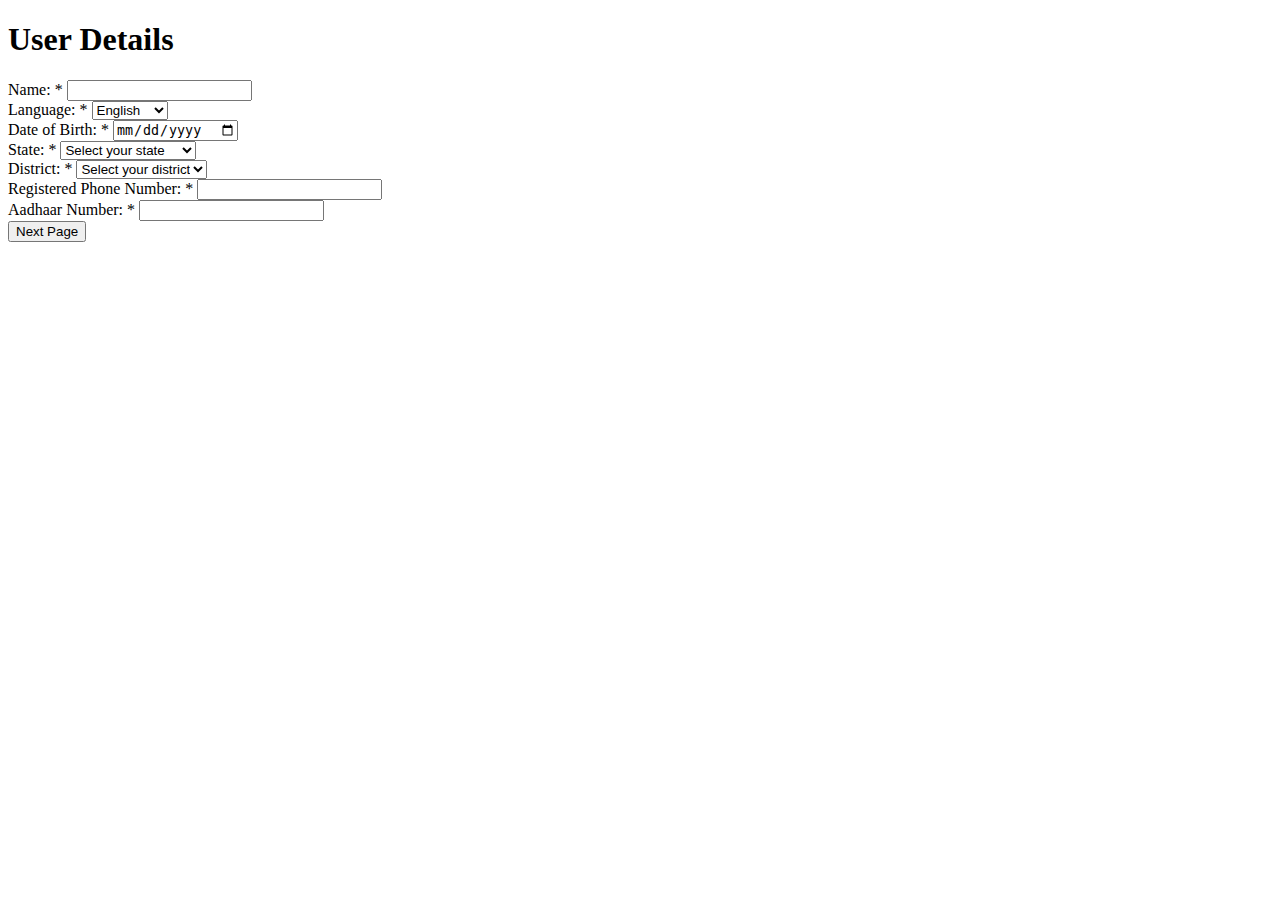
==== index.html @ 8445fcbc "update" ====
<!DOCTYPE html>
<html lang="en">
<head>
    <meta charset="UTF-8">
    <meta name="viewport" content="width=device-width, initial-scale=1.0">
    <title>User Details Form</title>
    <link rel="icon" href="favicon.png">
    <link rel="stylesheet" href="styles.css">
</head>
<body>
    <div class="form-container">
        <h1 id="form-title">User Details</h1>
        <form id="userForm">
            <!-- Name -->
            <div class="form-group">
                <label for="name" id="name-label">Name: <span class="required">*</span></label>
                <input type="text" id="name" name="name" required>
            </div>

            <!-- Language -->
            <div class="form-group">
                <label for="language" id="language-label">Language: <span class="required">*</span></label>
                <select id="language" name="language" required>
                    <option value="English">English</option>
                    <option value="Hindi">Hindi</option>
                    <option value="Tamil">Tamil</option>
                    <option value="Telugu">Telugu</option>
                    <option value="Kannada">Kannada</option>
                    <option value="Marathi">Marathi</option>
                    <option value="Gujarati">Gujarati</option>
                    <option value="Bengali">Bengali</option>
                    <option value="Odia">Odia</option>
                    <option value="Punjabi">Punjabi</option>
                    <option value="Urdu">Urdu</option>
                </select>
            </div>

            <!-- Date of Birth -->
            <div class="form-group">
                <label for="dob" id="dob-label">Date of Birth: <span class="required">*</span></label>
                <input type="date" id="dob" name="dob" required>
            </div>

            <!-- State -->
            <div class="form-group">
                <label for="state" id="state-label">State: <span class="required">*</span></label>

                <select id="state" name="state" required onchange="populateDistricts()">
                    <option value="" disabled selected>Select your state</option>
                    <!-- List of Indian states -->
                    <option value="Andhra Pradesh">Andhra Pradesh</option>
                    <option value="Arunachal Pradesh">Arunachal Pradesh</option>
                    <option value="Assam">Assam</option>
                    <option value="Bihar">Bihar</option>
                    <option value="Chhattisgarh">Chhattisgarh</option>
                    <option value="Goa">Goa</option>
                    <option value="Gujarat">Gujarat</option>
                    <option value="Haryana">Haryana</option>
                    <option value="Himachal Pradesh">Himachal Pradesh</option>
                    <option value="Jharkhand">Jharkhand</option>
                    <option value="Karnataka">Karnataka</option>
                    <option value="Kerala">Kerala</option>
                    <option value="Madhya Pradesh">Madhya Pradesh</option>
                    <option value="Maharashtra">Maharashtra</option>
                    <option value="Manipur">Manipur</option>
                    <option value="Meghalaya">Meghalaya</option>
                    <option value="Mizoram">Mizoram</option>
                    <option value="Nagaland">Nagaland</option>
                    <option value="Odisha">Odisha</option>
                    <option value="Punjab">Punjab</option>
                    <option value="Rajasthan">Rajasthan</option>
                    <option value="Sikkim">Sikkim</option>
                    <option value="Tamil Nadu">Tamil Nadu</option>
                    <option value="Telangana">Telangana</option>
                    <option value="Tripura">Tripura</option>
                    <option value="Uttar Pradesh">Uttar Pradesh</option>
                    <option value="Uttarakhand">Uttarakhand</option>
                    <option value="West Bengal">West Bengal</option>
                </select>
            </div>
                 <div id="state-list" class="drag-drop-list" ondrop="drop(event)" ondragover="allowDrop(event)">
                </div>
                
            <div class="form-group">
                <label for="district" id="district-label">District: <span class="required">*</span></label>
                <select id="district" name="district" required>
                    <option value="" disabled selected>Select your district</option>
                    <!-- Districts will be populated based on selected state -->
                </select>
            </div>

            <!-- Registered Phone Number -->
            <div class="form-group">
                <label for="phone" id="phone-label">Registered Phone Number: <span class="required">*</span></label>
                <input type="tel" id="phone" name="phone" pattern="[0-9]{10}" required>
            </div>

            <!-- Aadhaar Number -->
            <div class="form-group">
                <label for="aadhaar" id="aadhaar-label">Aadhaar Number: <span class="required">*</span></label>
                <input type="text" id="aadhaar" name="aadhaar" pattern="[0-9]{12}" required>
            </div>

            <!-- Next Page Button -->
            <div class="form-group">
                <button type="submit" class="next-button" id="next-button">Next Page</button>
            </div>
        </form>
    </div>

    <script src="script.js"></script>
</body>
</html>
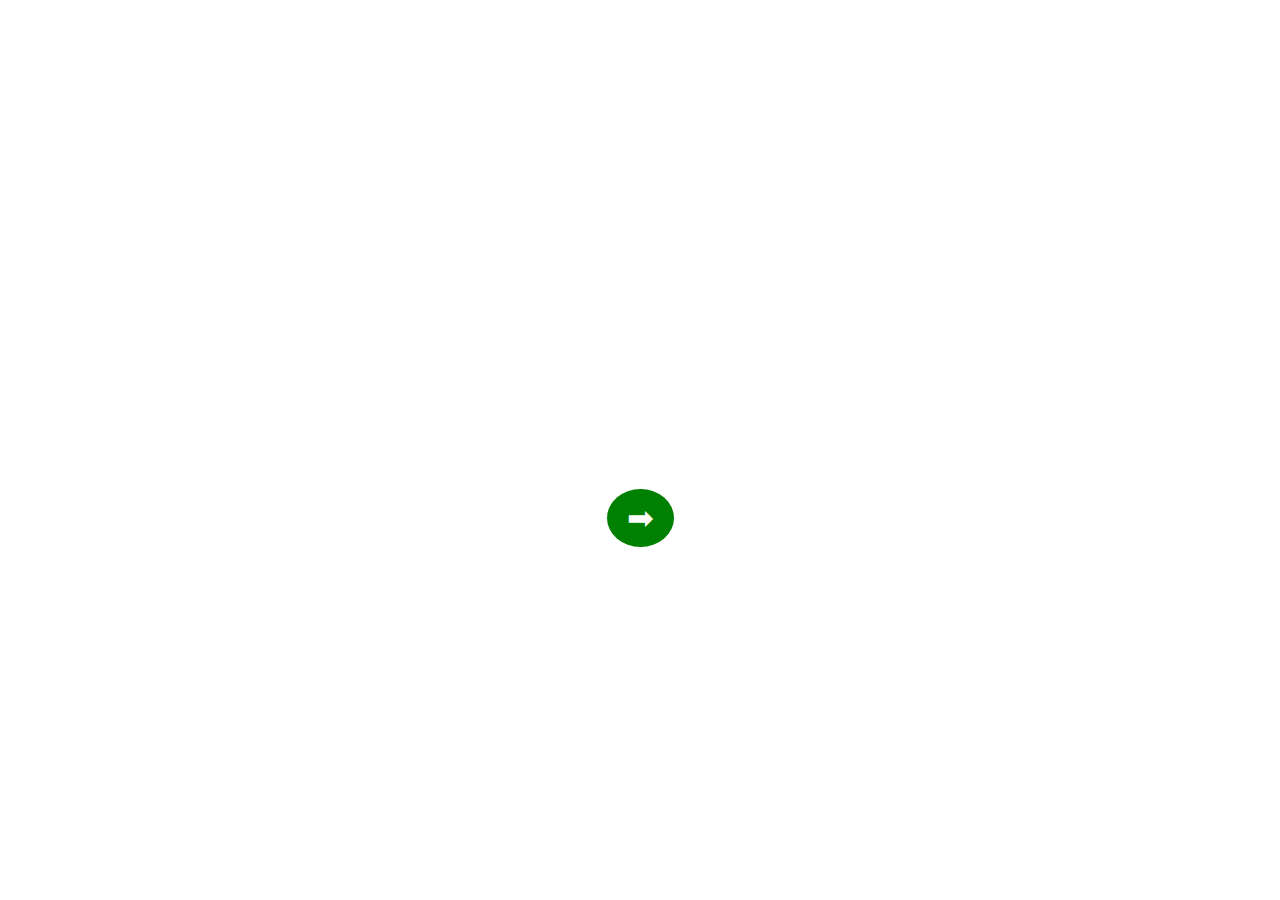
==== commit ea70b5c5: "updated form" ====
--- a/index.html
+++ b/index.html
@@ -3,111 +3,19 @@
 <head>
     <meta charset="UTF-8">
     <meta name="viewport" content="width=device-width, initial-scale=1.0">
-    <title>User Details Form</title>
-    <link rel="icon" href="favicon.png">
+    <title>Welcome Page</title>
     <link rel="stylesheet" href="styles.css">
 </head>
 <body>
-    <div class="form-container">
-        <h1 id="form-title">User Details</h1>
-        <form id="userForm">
-            <!-- Name -->
-            <div class="form-group">
-                <label for="name" id="name-label">Name: <span class="required">*</span></label>
-                <input type="text" id="name" name="name" required>
-            </div>
-
-            <!-- Language -->
-            <div class="form-group">
-                <label for="language" id="language-label">Language: <span class="required">*</span></label>
-                <select id="language" name="language" required>
-                    <option value="English">English</option>
-                    <option value="Hindi">Hindi</option>
-                    <option value="Tamil">Tamil</option>
-                    <option value="Telugu">Telugu</option>
-                    <option value="Kannada">Kannada</option>
-                    <option value="Marathi">Marathi</option>
-                    <option value="Gujarati">Gujarati</option>
-                    <option value="Bengali">Bengali</option>
-                    <option value="Odia">Odia</option>
-                    <option value="Punjabi">Punjabi</option>
-                    <option value="Urdu">Urdu</option>
-                </select>
-            </div>
-
-            <!-- Date of Birth -->
-            <div class="form-group">
-                <label for="dob" id="dob-label">Date of Birth: <span class="required">*</span></label>
-                <input type="date" id="dob" name="dob" required>
-            </div>
-
-            <!-- State -->
-            <div class="form-group">
-                <label for="state" id="state-label">State: <span class="required">*</span></label>
-
-                <select id="state" name="state" required onchange="populateDistricts()">
-                    <option value="" disabled selected>Select your state</option>
-                    <!-- List of Indian states -->
-                    <option value="Andhra Pradesh">Andhra Pradesh</option>
-                    <option value="Arunachal Pradesh">Arunachal Pradesh</option>
-                    <option value="Assam">Assam</option>
-                    <option value="Bihar">Bihar</option>
-                    <option value="Chhattisgarh">Chhattisgarh</option>
-                    <option value="Goa">Goa</option>
-                    <option value="Gujarat">Gujarat</option>
-                    <option value="Haryana">Haryana</option>
-                    <option value="Himachal Pradesh">Himachal Pradesh</option>
-                    <option value="Jharkhand">Jharkhand</option>
-                    <option value="Karnataka">Karnataka</option>
-                    <option value="Kerala">Kerala</option>
-                    <option value="Madhya Pradesh">Madhya Pradesh</option>
-                    <option value="Maharashtra">Maharashtra</option>
-                    <option value="Manipur">Manipur</option>
-                    <option value="Meghalaya">Meghalaya</option>
-                    <option value="Mizoram">Mizoram</option>
-                    <option value="Nagaland">Nagaland</option>
-                    <option value="Odisha">Odisha</option>
-                    <option value="Punjab">Punjab</option>
-                    <option value="Rajasthan">Rajasthan</option>
-                    <option value="Sikkim">Sikkim</option>
-                    <option value="Tamil Nadu">Tamil Nadu</option>
-                    <option value="Telangana">Telangana</option>
-                    <option value="Tripura">Tripura</option>
-                    <option value="Uttar Pradesh">Uttar Pradesh</option>
-                    <option value="Uttarakhand">Uttarakhand</option>
-                    <option value="West Bengal">West Bengal</option>
-                </select>
-            </div>
-                 <div id="state-list" class="drag-drop-list" ondrop="drop(event)" ondragover="allowDrop(event)">
-                </div>
-                
-            <div class="form-group">
-                <label for="district" id="district-label">District: <span class="required">*</span></label>
-                <select id="district" name="district" required>
-                    <option value="" disabled selected>Select your district</option>
-                    <!-- Districts will be populated based on selected state -->
-                </select>
-            </div>
-
-            <!-- Registered Phone Number -->
-            <div class="form-group">
-                <label for="phone" id="phone-label">Registered Phone Number: <span class="required">*</span></label>
-                <input type="tel" id="phone" name="phone" pattern="[0-9]{10}" required>
-            </div>
-
-            <!-- Aadhaar Number -->
-            <div class="form-group">
-                <label for="aadhaar" id="aadhaar-label">Aadhaar Number: <span class="required">*</span></label>
-                <input type="text" id="aadhaar" name="aadhaar" pattern="[0-9]{12}" required>
-            </div>
-
-            <!-- Next Page Button -->
-            <div class="form-group">
-                <button type="submit" class="next-button" id="next-button">Next Page</button>
-            </div>
-        </form>
+    <div class="welcome-container">
+        <h1 class="website-name">बरतिया कृषि समृद्धि</h1>
+        <button class="arrow-button" onclick="goToNextPage()">&#x27A1;</button>
     </div>
 
-    <script src="script.js"></script>
+    <script>
+        function goToNextPage() {
+            window.location.href = 'page1.html'; // Replace with the URL of the next page
+        }
+    </script>
 </body>
 </html>
--- a/styles.css
+++ b/styles.css
@@ -0,0 +1,42 @@
+/* Body background */
+body {
+    margin: 0;
+    padding: 0;
+    height: 100vh;
+    background-image: url('https://images.pexels.com/photos/265216/pexels-photo-265216.jpeg'); /* Replace with your desired image */
+    background-size: cover;
+    background-position: center;
+    display: flex;
+    justify-content: center;
+    align-items: center;
+}
+
+/* Welcome container */
+.welcome-container {
+    text-align: center;
+    color: white;
+}
+
+/* Website name styling */
+.website-name {
+    font-size: 4em;
+    font-weight: bold;
+    margin-bottom: 20px;
+}
+
+/* Arrow button styling */
+.arrow-button {
+    background-color: green;
+    color: white;
+    border: none;
+    padding: 10px 20px;
+    font-size: 2em;
+    cursor: pointer;
+    border-radius: 50%;
+    transition: background-color 0.3s ease;
+}
+
+/* Hover effect for the arrow button */
+.arrow-button:hover {
+    background-color: darkgreen;
+}
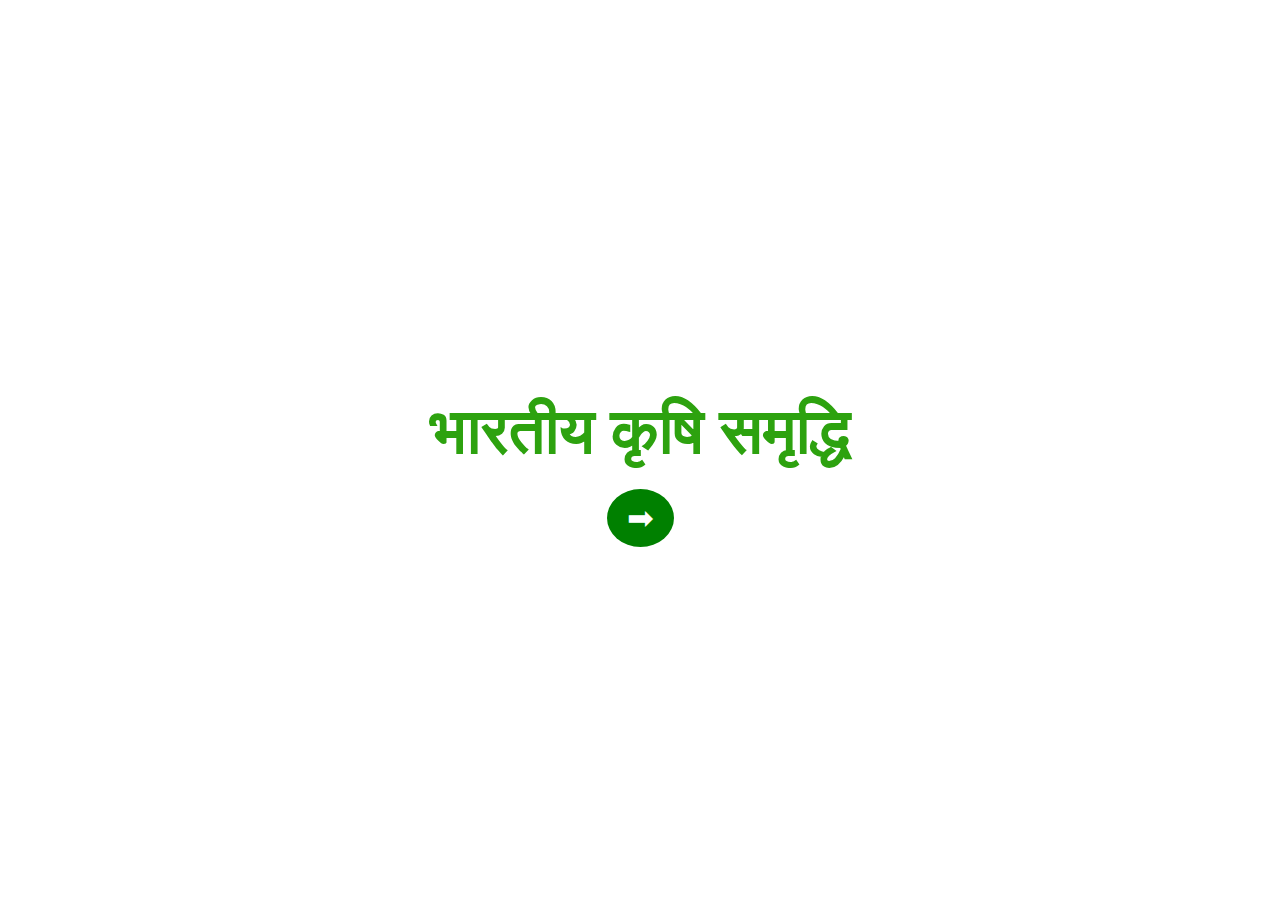
==== commit c1651107: "updated" ====
--- a/index.html
+++ b/index.html
@@ -4,11 +4,14 @@
     <meta charset="UTF-8">
     <meta name="viewport" content="width=device-width, initial-scale=1.0">
     <title>Welcome Page</title>
+    <style>
+        .website-name { color: #2da20f; }
+    </style>
     <link rel="stylesheet" href="styles.css">
 </head>
 <body>
     <div class="welcome-container">
-        <h1 class="website-name">बरतिया कृषि समृद्धि</h1>
+        <h1 class="website-name">भारतीय कृषि समृद्धि</h1>
         <button class="arrow-button" onclick="goToNextPage()">&#x27A1;</button>
     </div>
 
